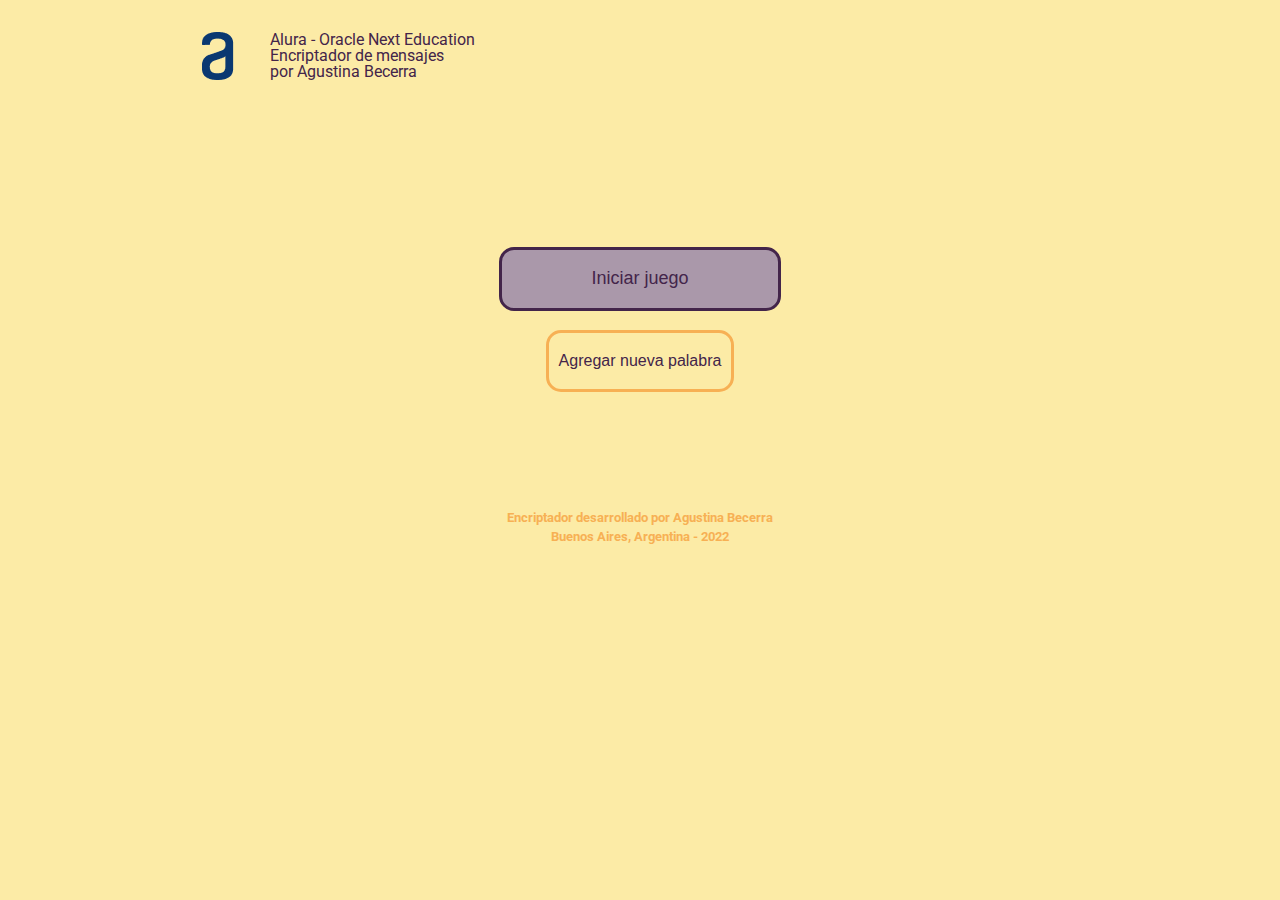
==== index.html @ d7cd9d22 "estructuración con html y css" ====
<!DOCTYPE html>
<html lang="en">
<head>
    <meta charset="UTF-8">
    <link rel="preconnect" href="https://fonts.googleapis.com">
    <link rel="preconnect" href="https://fonts.gstatic.com" crossorigin>
    <link href="https://fonts.googleapis.com/css2?family=Roboto&display=swap" rel="stylesheet">
    <link rel="stylesheet" href="reset.css">
    <link rel="stylesheet" href="style.css">
    <script type="text/javascript" src="script.js"></script> 
    <title>Inicio</title>
</head>
<body>
    <div class="container">
        <header>
            <img class="logo" src="complements/logoAlura.png" alt="Logo de Alura">
            <section class="text-logo">
                <p>Alura - Oracle Next Education</p>
                <h1>Encriptador de mensajes</h1>  
                <p>por Agustina Becerra</p>
            </section> 
        </header>
        <main>
            <form action="new-game.html">
                <button id="iniciar-juego" type="submit">Iniciar juego</button>                
            </form>
            <form action="new-word.html">
                <button id="agregar-palabra" type="submit">Agregar nueva palabra</button>
            </form>
        </main>
        <footer>
            <p>Encriptador desarrollado por Agustina Becerra</p>
            <p>Buenos Aires, Argentina - 2022</p>
        </footer>
    </div>
</body>
</html>
---- style.css ----
body{
    background: #fceba6; 
    font-family: 'Roboto', sans-serif; 
}

.container{
    width: 940px;
    margin: 0 auto;
}

.logo{
    margin: 2em;
}

.text-logo{
    display: inline-block;
    vertical-align: top;
    margin-top: 2em;
    color: #43254a;
}

.texto-logo p{
    font-size: large;
}

.texto-logo h1{
    font-size: larger;
    font-weight: bold;
}

button{
    display: block;
    margin: 0 auto;
}

#iniciar-juego{
    width: 30%;
    font-size: large;
    text-align: center;
    padding: 2% 0;
    border-radius: 15px;
    margin-top: 14%;
    margin-bottom: 2%;
    color: #43254a;
    background: #aa98aa;
    border: #43254a solid;
    transition: background color border cursor;
}

#iniciar-juego:hover{
    background: #43254a;
    color: #fceba6;
    cursor: pointer;
}

#iniciar-juego:active{
    background: #231427;
    border: #231427 solid;
}

#agregar-palabra{
    width: 20%;
    font-size: medium;
    padding: 2% 0;
    border-radius: 15px;
    margin-bottom: 12%;
    color: #43254a;
    background: #fceba6;
    border: #f7b054 solid;
    transition: background border cursor;
}

#agregar-palabra:hover{
    background: #f7b054;
    cursor: pointer;
}

#agregar-palabra:active{
    background: #ff9100;
    border: #ff9100 solid;
}


footer{
    width: 100%;
    height: auto;
}

footer p{
    font-size: small;
    font-weight: bold;
    color: #f7b054;
    text-align: center;
    padding-top: 0.5em;
}

/*agregar aquí css de new-game*/

/*style de new-word*/
input{
    display: block;
    margin: 0 auto;
    width: 70%;
    padding: 15% 0;
    background: #fceba6;
    border: none;
    color: #f7b054;
    font-size: large;
    outline: none;
}

#guardar-palabra{
    width: 20%;
    font-size: medium;
    text-align: center;
    padding: 1% 0;
    border-radius: 15px;
    margin-top: 1%;
    margin-bottom: 1%;
    color: #43254a;
    background: #aa98aa;
    border: #43254a solid;
    transition: background color border cursor;
}

#guardar-palabra:hover{
    background: #43254a;
    color: #fceba6;
    cursor: pointer;
}

#guardar-palabra:active{
    background: #231427;
    border: #231427 solid;
}

#cancelar{
    width: 20%;
    font-size: medium;
    padding: 1% 0;
    border-radius: 15px;
    margin-bottom: 2%;
    color: #43254a;
    background: #fceba6;
    border: #f7b054 solid;
    transition: background border cursor;
}

#cancelar:hover{
    background: #f7b054;
    cursor: pointer;
}

#cancelar:active{
    background: #ff9100;
    border: #ff9100 solid;
}
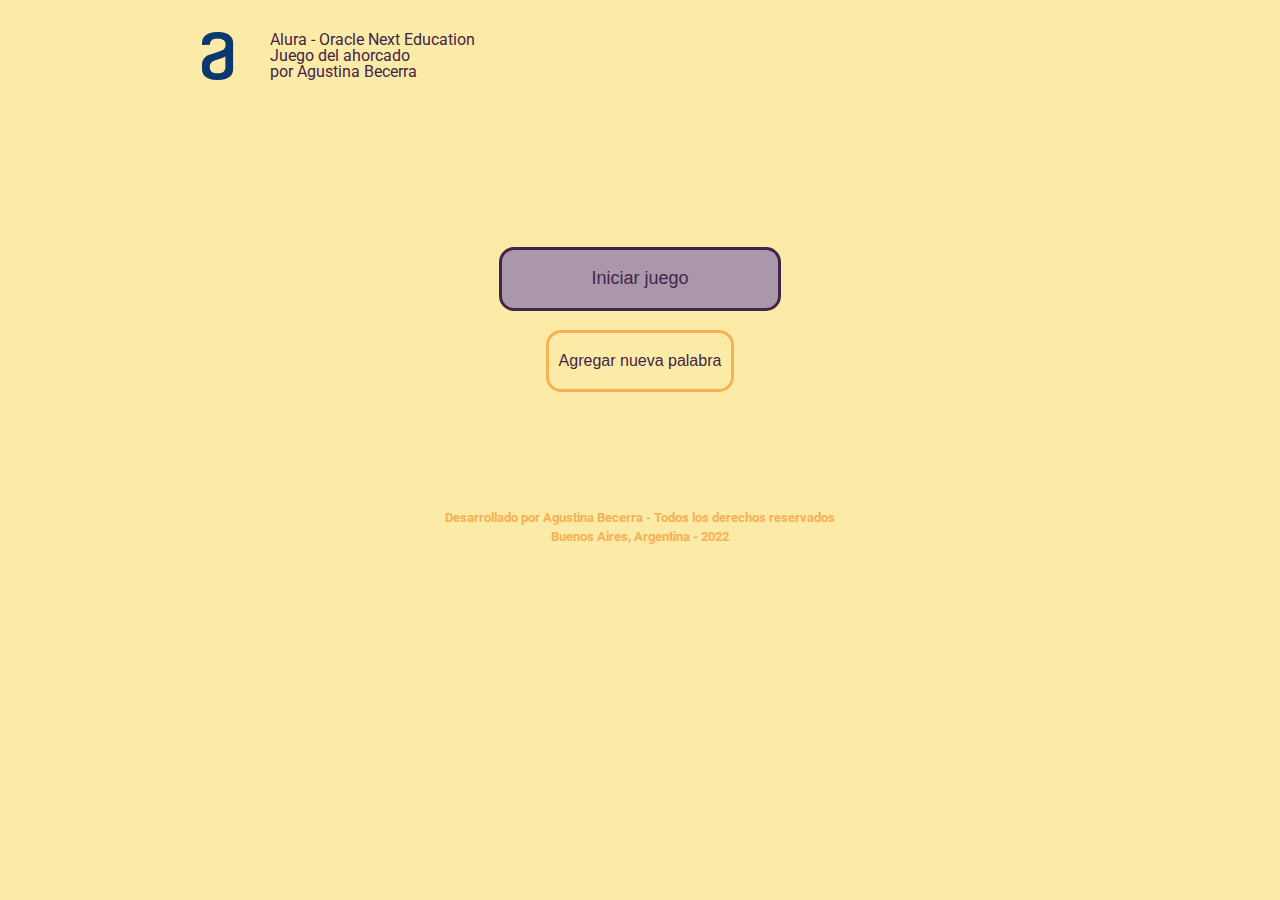
==== commit bc431c81: "poniendo a funcionar los primeros scripts" ====
--- a/index.html
+++ b/index.html
@@ -16,20 +16,16 @@
             <img class="logo" src="complements/logoAlura.png" alt="Logo de Alura">
             <section class="text-logo">
                 <p>Alura - Oracle Next Education</p>
-                <h1>Encriptador de mensajes</h1>  
+                <h1>Juego del ahorcado</h1>  
                 <p>por Agustina Becerra</p>
             </section> 
         </header>
         <main>
-            <form action="new-game.html">
-                <button id="iniciar-juego" type="submit">Iniciar juego</button>                
-            </form>
-            <form action="new-word.html">
-                <button id="agregar-palabra" type="submit">Agregar nueva palabra</button>
-            </form>
+            <button class="iniciar-juego" type="submit" id="iniciar-juego" onclick="location.href = 'new-game.html'">Iniciar juego</button>                
+            <button class="agregar-palabra" type="submit" id="agregar-palabra" onclick="location.href= 'new-word.html'">Agregar nueva palabra</button>
         </main>
         <footer>
-            <p>Encriptador desarrollado por Agustina Becerra</p>
+            <p>Desarrollado por Agustina Becerra - Todos los derechos reservados</p>
             <p>Buenos Aires, Argentina - 2022</p>
         </footer>
     </div>
--- a/style.css
+++ b/style.css
@@ -33,7 +33,7 @@
     margin: 0 auto;
 }
 
-#iniciar-juego{
+.iniciar-juego{
     width: 30%;
     font-size: large;
     text-align: center;
@@ -47,18 +47,18 @@
     transition: background color border cursor;
 }
 
-#iniciar-juego:hover{
+.iniciar-juego:hover{
     background: #43254a;
     color: #fceba6;
     cursor: pointer;
 }
 
-#iniciar-juego:active{
+.iniciar-juego:active{
     background: #231427;
     border: #231427 solid;
 }
 
-#agregar-palabra{
+.agregar-palabra{
     width: 20%;
     font-size: medium;
     padding: 2% 0;
@@ -70,20 +70,22 @@
     transition: background border cursor;
 }
 
-#agregar-palabra:hover{
+.agregar-palabra:hover{
     background: #f7b054;
     cursor: pointer;
 }
 
-#agregar-palabra:active{
+.agregar-palabra:active{
     background: #ff9100;
     border: #ff9100 solid;
 }
 
 
+
 footer{
     width: 100%;
     height: auto;
+    position: relative;
 }
 
 footer p{
@@ -94,9 +96,15 @@
     padding-top: 0.5em;
 }
 
-/*agregar aquí css de new-game*/
+
 
 /*style de new-word*/
+.warning{
+    color: #bc4a48;
+    font-size: small;
+    font-weight: bold;
+}
+
 input{
     display: block;
     margin: 0 auto;
@@ -109,7 +117,8 @@
     outline: none;
 }
 
-#guardar-palabra{
+/*style btn1 & btn2 new-game/new-word*/
+.btn1{
     width: 20%;
     font-size: medium;
     text-align: center;
@@ -123,18 +132,18 @@
     transition: background color border cursor;
 }
 
-#guardar-palabra:hover{
+.btn1:hover{
     background: #43254a;
     color: #fceba6;
     cursor: pointer;
 }
 
-#guardar-palabra:active{
+.btn1:active{
     background: #231427;
     border: #231427 solid;
 }
 
-#cancelar{
+.btn2{
     width: 20%;
     font-size: medium;
     padding: 1% 0;
@@ -146,12 +155,12 @@
     transition: background border cursor;
 }
 
-#cancelar:hover{
+.btn2:hover{
     background: #f7b054;
     cursor: pointer;
 }
 
-#cancelar:active{
+.btn2:active{
     background: #ff9100;
     border: #ff9100 solid;
 }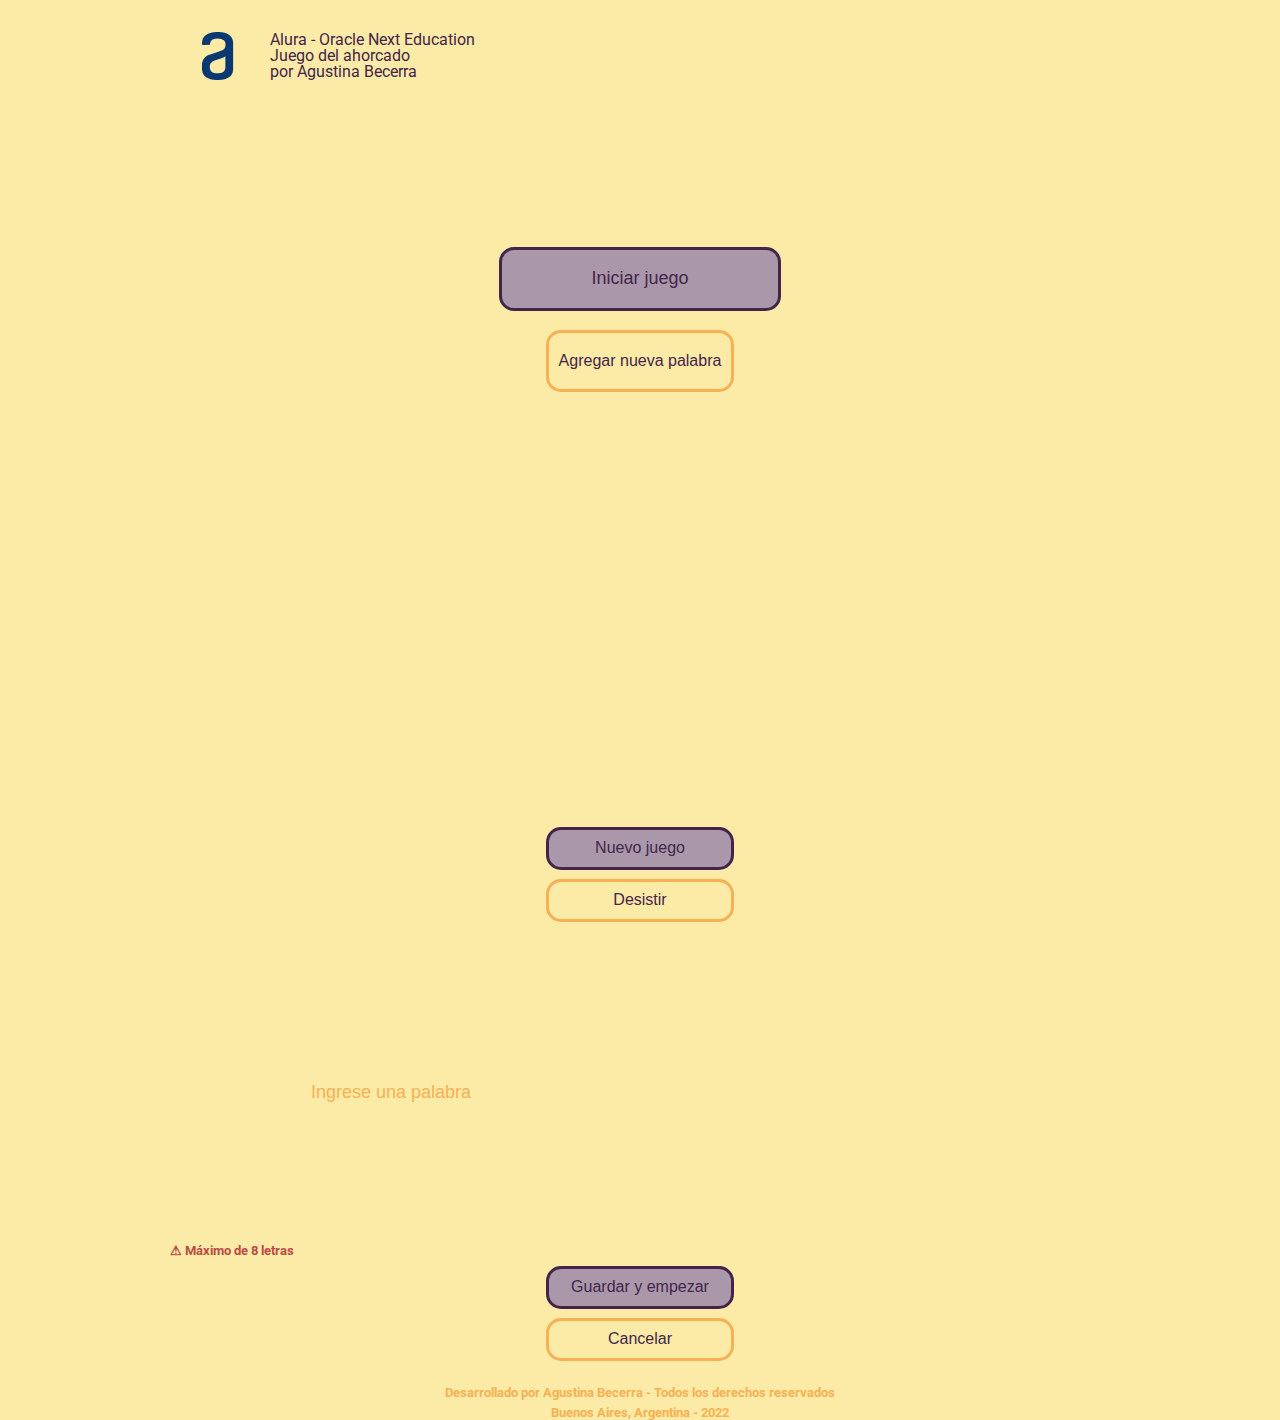
==== commit 459f12d8: "cambio de estructura html y js" ====
--- a/index.html
+++ b/index.html
@@ -7,8 +7,7 @@
     <link href="https://fonts.googleapis.com/css2?family=Roboto&display=swap" rel="stylesheet">
     <link rel="stylesheet" href="reset.css">
     <link rel="stylesheet" href="style.css">
-    <script type="text/javascript" src="script.js"></script> 
-    <title>Inicio</title>
+    <title>El Ahorcado</title>
 </head>
 <body>
     <div class="container">
@@ -20,14 +19,29 @@
                 <p>por Agustina Becerra</p>
             </section> 
         </header>
-        <main>
-            <button class="iniciar-juego" type="submit" id="iniciar-juego" onclick="location.href = 'new-game.html'">Iniciar juego</button>                
-            <button class="agregar-palabra" type="submit" id="agregar-palabra" onclick="location.href= 'new-word.html'">Agregar nueva palabra</button>
-        </main>
+        <div class="main-iniciar" id="main-iniciar">
+            <button class="iniciar-juego" type="submit" id="iniciar-juego" onclick="iniciarJuego()">Iniciar juego</button>                
+            <button class="agregar-palabra" type="submit" id="agregar-palabra">Agregar nueva palabra</button>
+        </div>
+        <div class="main-jugar" id="main-jugar">
+            <canvas class="canvas" width="940" height="310" id="canvas"></canvas>
+            <div class="botonera">
+                <button class="btn1" type="submit" id="nuevo-juego" onclick="iniciarJuego();">Nuevo juego</button>
+                <button class="btn2" type="submit" id="desistir">Desistir</button>
+            </div>
+        </div>
+        <div class="main-agregar" id="main-agregar">
+            <input class="nueva-palabra" type="text" id="nueva-palabra" value="Ingrese una palabra" onfocus="this.value=''">
+            <p class="warning">&#9888 Máximo de 8 letras</p>
+            <button class="btn1" type="submit" id="guardar-palabra" onclick="agregarPalabra();">Guardar y empezar</button>
+            <button class="btn2" type="submit" id="cancelar">Cancelar</button>
+        </div>
         <footer>
             <p>Desarrollado por Agustina Becerra - Todos los derechos reservados</p>
             <p>Buenos Aires, Argentina - 2022</p>
         </footer>
     </div>
+    <script type="text/javascript" src="script.js"></script>
+    <script type="text/javascript" src="canvas.js"></script>
 </body>
 </html>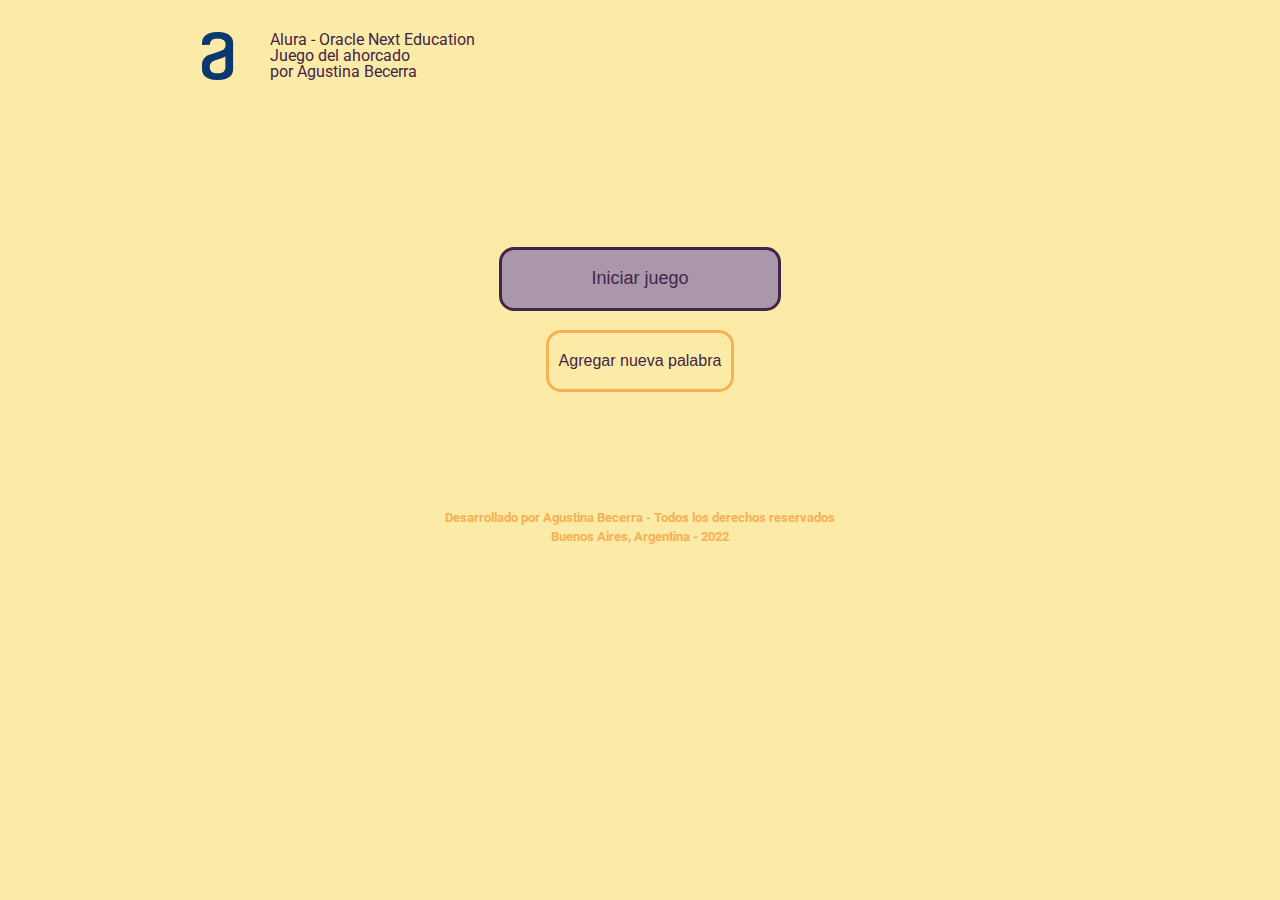
==== commit acac7977: "agregado de funciones de dubujar horca, agregar y guardar palabra. También se agregaron mensajes de " ====
--- a/index.html
+++ b/index.html
@@ -9,7 +9,7 @@
     <link rel="stylesheet" href="style.css">
     <title>El Ahorcado</title>
 </head>
-<body>
+<body onload="principal();">
     <div class="container">
         <header>
             <img class="logo" src="complements/logoAlura.png" alt="Logo de Alura">
@@ -19,23 +19,34 @@
                 <p>por Agustina Becerra</p>
             </section> 
         </header>
-        <div class="main-iniciar" id="main-iniciar">
-            <button class="iniciar-juego" type="submit" id="iniciar-juego" onclick="iniciarJuego()">Iniciar juego</button>                
-            <button class="agregar-palabra" type="submit" id="agregar-palabra">Agregar nueva palabra</button>
-        </div>
-        <div class="main-jugar" id="main-jugar">
-            <canvas class="canvas" width="940" height="310" id="canvas"></canvas>
-            <div class="botonera">
-                <button class="btn1" type="submit" id="nuevo-juego" onclick="iniciarJuego();">Nuevo juego</button>
-                <button class="btn2" type="submit" id="desistir">Desistir</button>
+        <main>
+            <div class="main-iniciar" id="main-iniciar">
+                <button class="iniciar-juego" type="submit" id="iniciar-juego" onclick="iniciarJuego()">Iniciar juego</button>                
+                <button class="agregar-palabra" type="submit" id="agregar-palabra" onclick="agregarPalabra()">Agregar nueva palabra</button>
             </div>
-        </div>
-        <div class="main-agregar" id="main-agregar">
-            <input class="nueva-palabra" type="text" id="nueva-palabra" value="Ingrese una palabra" onfocus="this.value=''">
-            <p class="warning">&#9888 Máximo de 8 letras</p>
-            <button class="btn1" type="submit" id="guardar-palabra" onclick="agregarPalabra();">Guardar y empezar</button>
-            <button class="btn2" type="submit" id="cancelar">Cancelar</button>
-        </div>
+            <div class="main-jugar" id="main-jugar">
+                <canvas class="canvas" width="940" height="310" id="canvas"></canvas>
+                <div class="mensaje-fin_del_juego">
+                    <h3>¡Juego finalizado!</h3>
+                    <p>Usaste todas tus chances :(</p>
+                    <p>Hacé click <button class="volver-menu" type="submit" id="volver-menu" onclick="principal()">acá</button> o recargá la página para volver al menú de inicio</p>
+                </div>
+                <div class="mensaje-ganador">
+                    <h3>Ganaste, ¡Felicidades!</h3>
+                    <p>Hacé click <button class="volver-menu" type="submit" id="volver-menu" onclick="principal()">acá</button> o recargá la página para volver al menú de inicio</p>
+                </div>
+                <div class="botonera">
+                    <button class="btn1" type="submit" id="nuevo-juego" onclick="iniciarJuego();">Nuevo juego</button>
+                    <button class="btn2" type="submit" id="desistir" onclick="principal();">Desistir</button>
+                </div>
+            </div>
+            <div class="main-agregar" id="main-agregar">
+                <input class="nueva-palabra" type="text" id="nueva-palabra" value="Ingrese una palabra" onfocus="this.value=''">
+                <p class="warning">&#9888 Máximo de 8 letras</p>
+                <button class="btn1" type="submit" id="guardar-palabra" onclick="guardarPalabra()">Guardar y empezar</button>
+                <button class="btn2" type="submit" id="cancelar" onclick="principal()">Cancelar</button>
+            </div>
+        </main>        
         <footer>
             <p>Desarrollado por Agustina Becerra - Todos los derechos reservados</p>
             <p>Buenos Aires, Argentina - 2022</p>
